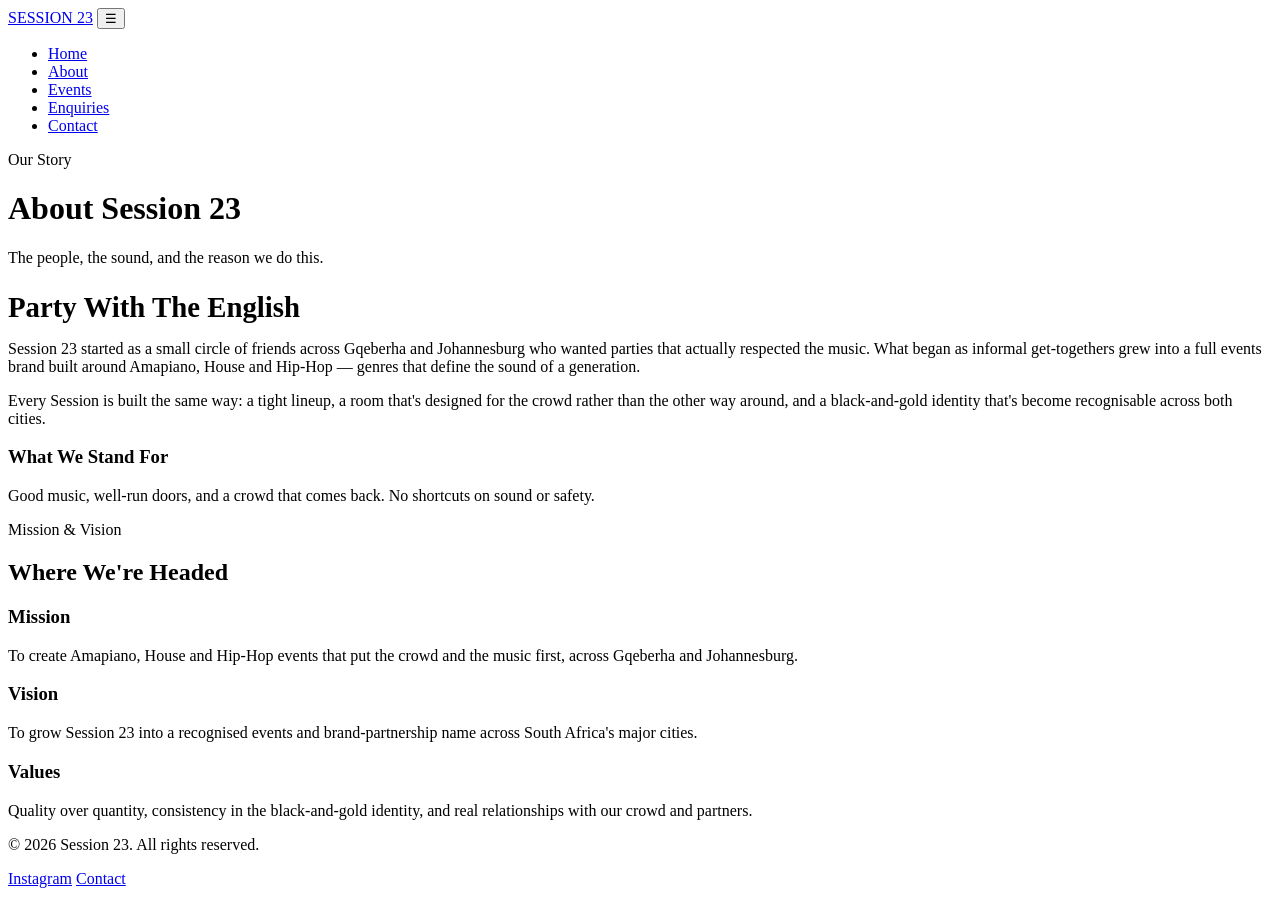
==== about.html @ 1e93b569 "Add files via upload" ====
<!DOCTYPE html>
<html lang="en">
<head>
  <meta charset="UTF-8">
  <meta name="viewport" content="width=device-width, initial-scale=1.0">
  <title>About | Session 23</title>
  <meta name="description" content="The story, sound and people behind Session 23.">
  <link rel="stylesheet" href="css/style.css">
</head>
<body>

  <header class="site-header">
    <nav class="nav">
      <a href="index.html" class="logo">SESSION <span>23</span></a>
      <button class="nav-toggle" id="navToggle" aria-label="Toggle menu" aria-expanded="false">&#9776;</button>
      <ul class="nav-links" id="navLinks">
        <li><a href="index.html">Home</a></li>
        <li><a href="about.html" aria-current="page">About</a></li>
        <li><a href="events.html">Events</a></li>
        <li><a href="enquiry.html">Enquiries</a></li>
        <li><a href="contact.html">Contact</a></li>
      </ul>
    </nav>
  </header>

  <main>
    <div class="page-header container">
      <p class="eyebrow">Our Story</p>
      <h1>About Session 23</h1>
      <p>The people, the sound, and the reason we do this.</p>
    </div>

    <section>
      <div class="container">
        <div class="grid" style="grid-template-columns: 1.2fr 1fr; align-items:start;">
          <div>
            <h2 style="font-size:1.8rem; margin-bottom:1rem;">Party With The English</h2>
            <p style="color:var(--muted); margin-bottom:1rem;">
              Session 23 started as a small circle of friends across Gqeberha and Johannesburg
              who wanted parties that actually respected the music. What began as informal
              get-togethers grew into a full events brand built around Amapiano, House and
              Hip-Hop — genres that define the sound of a generation.
            </p>
            <p style="color:var(--muted);">
              Every Session is built the same way: a tight lineup, a room that's designed for the
              crowd rather than the other way around, and a black-and-gold identity that's become
              recognisable across both cities.
            </p>
          </div>
          <div class="card">
            <h3>What We Stand For</h3>
            <p>Good music, well-run doors, and a crowd that comes back. No shortcuts on sound or safety.</p>
          </div>
        </div>
      </div>
    </section>

    <section style="border-top:1px solid var(--line);">
      <div class="container">
        <div class="section-head">
          <p class="eyebrow">Mission &amp; Vision</p>
          <h2>Where We're Headed</h2>
          <div class="divider"></div>
        </div>
        <div class="grid">
          <div class="card">
            <h3>Mission</h3>
            <p>To create Amapiano, House and Hip-Hop events that put the crowd and the music first, across Gqeberha and Johannesburg.</p>
          </div>
          <div class="card">
            <h3>Vision</h3>
            <p>To grow Session 23 into a recognised events and brand-partnership name across South Africa's major cities.</p>
          </div>
          <div class="card">
            <h3>Values</h3>
            <p>Quality over quantity, consistency in the black-and-gold identity, and real relationships with our crowd and partners.</p>
          </div>
        </div>
      </div>
    </section>
  </main>

  <footer class="site-footer">
    <div class="container footer-grid">
      <p>&copy; 2026 Session 23. All rights reserved.</p>
      <div class="footer-social">
        <a href="https://www.instagram.com/Ses_sion23" target="_blank" rel="noopener">Instagram</a>
        <a href="contact.html">Contact</a>
      </div>
    </div>
  </footer>

  <script src="js/script.js"></script>
</body>
</html>
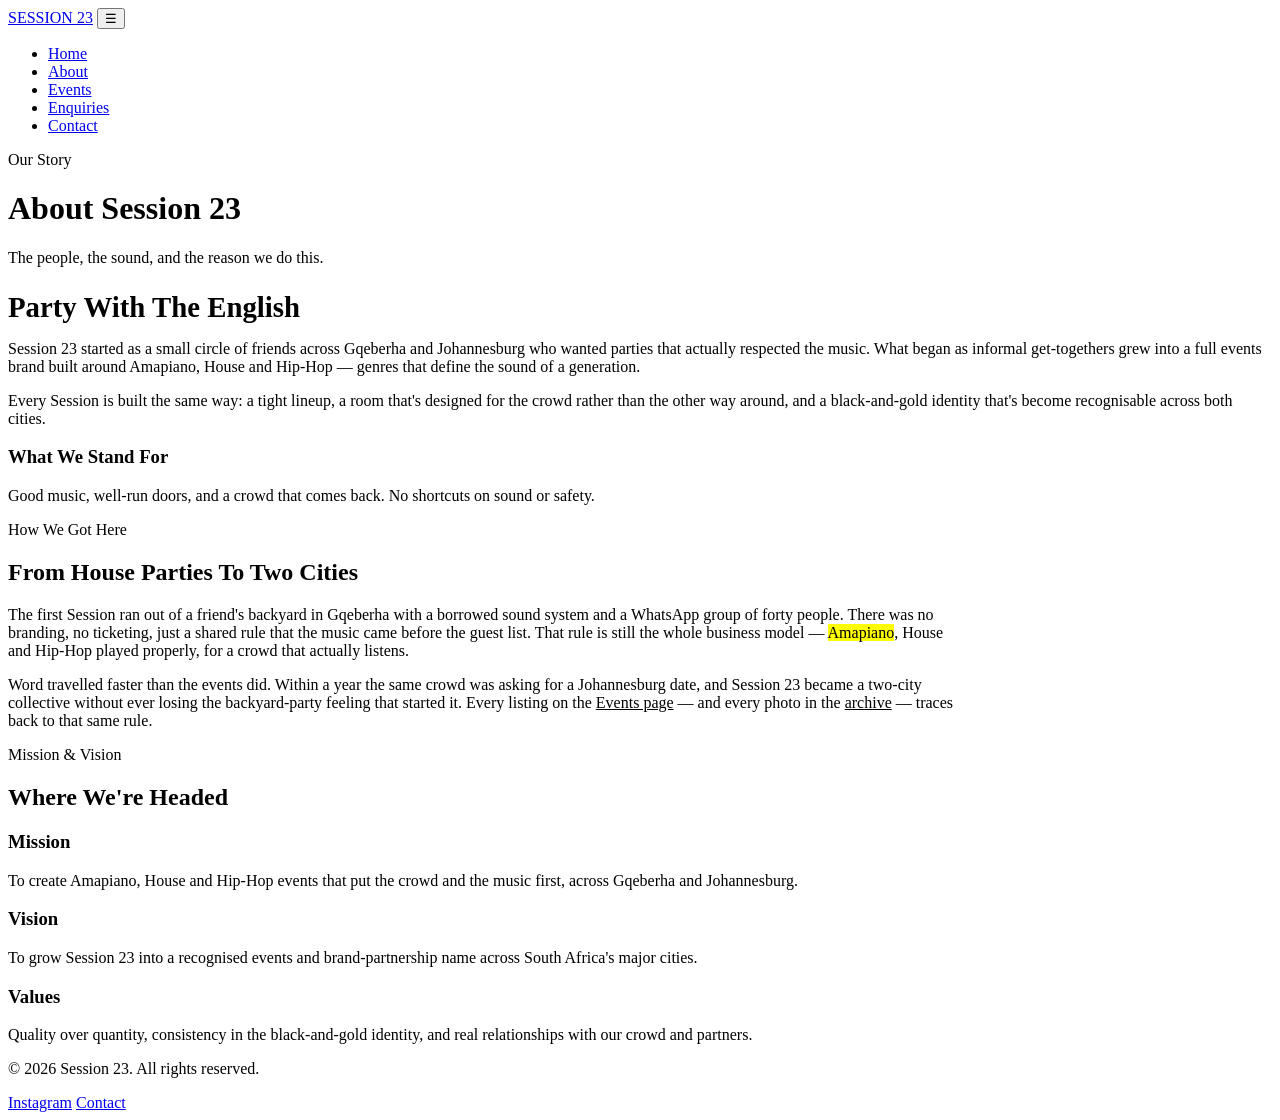
==== commit 732bcb93: "Add files via upload" ====
--- a/about.html
+++ b/about.html
@@ -32,7 +32,7 @@
 
     <section>
       <div class="container">
-        <div class="grid" style="grid-template-columns: 1.2fr 1fr; align-items:start;">
+        <div class="grid about-split">
           <div>
             <h2 style="font-size:1.8rem; margin-bottom:1rem;">Party With The English</h2>
             <p style="color:var(--muted); margin-bottom:1rem;">
@@ -47,11 +47,36 @@
               recognisable across both cities.
             </p>
           </div>
-          <div class="card">
+          <!-- <aside> because this card is tangential to the main story column
+               (a pull-quote-style summary), not a continuation of it. -->
+          <aside class="card">
             <h3>What We Stand For</h3>
             <p>Good music, well-run doors, and a crowd that comes back. No shortcuts on sound or safety.</p>
-          </div>
+          </aside>
         </div>
+      </div>
+    </section>
+
+    <section style="border-top:1px solid var(--line);">
+      <div class="container">
+        <div class="section-head">
+          <p class="eyebrow">How We Got Here</p>
+          <h2>From House Parties To Two Cities</h2>
+          <div class="divider"></div>
+        </div>
+        <p style="color:var(--muted); max-width:60em; margin-bottom:1rem;">
+          The first Session ran out of a friend's backyard in Gqeberha with a borrowed sound system
+          and a WhatsApp group of forty people. There was no branding, no ticketing, just a shared
+          rule that the music came before the guest list. That rule is still the whole business
+          model — <mark>Amapiano</mark>, House and Hip-Hop played properly, for a crowd that actually
+          listens.
+        </p>
+        <p style="color:var(--muted); max-width:60em;">
+          Word travelled faster than the events did. Within a year the same crowd was asking for a
+          Johannesburg date, and Session 23 became a two-city collective without ever losing the
+          backyard-party feeling that started it. Every listing on the <a href="events.html" style="color:var(--gold);">Events page</a>
+          — and every photo in the <a href="events.html" style="color:var(--gold);">archive</a> — traces back to that same rule.
+        </p>
       </div>
     </section>
 
